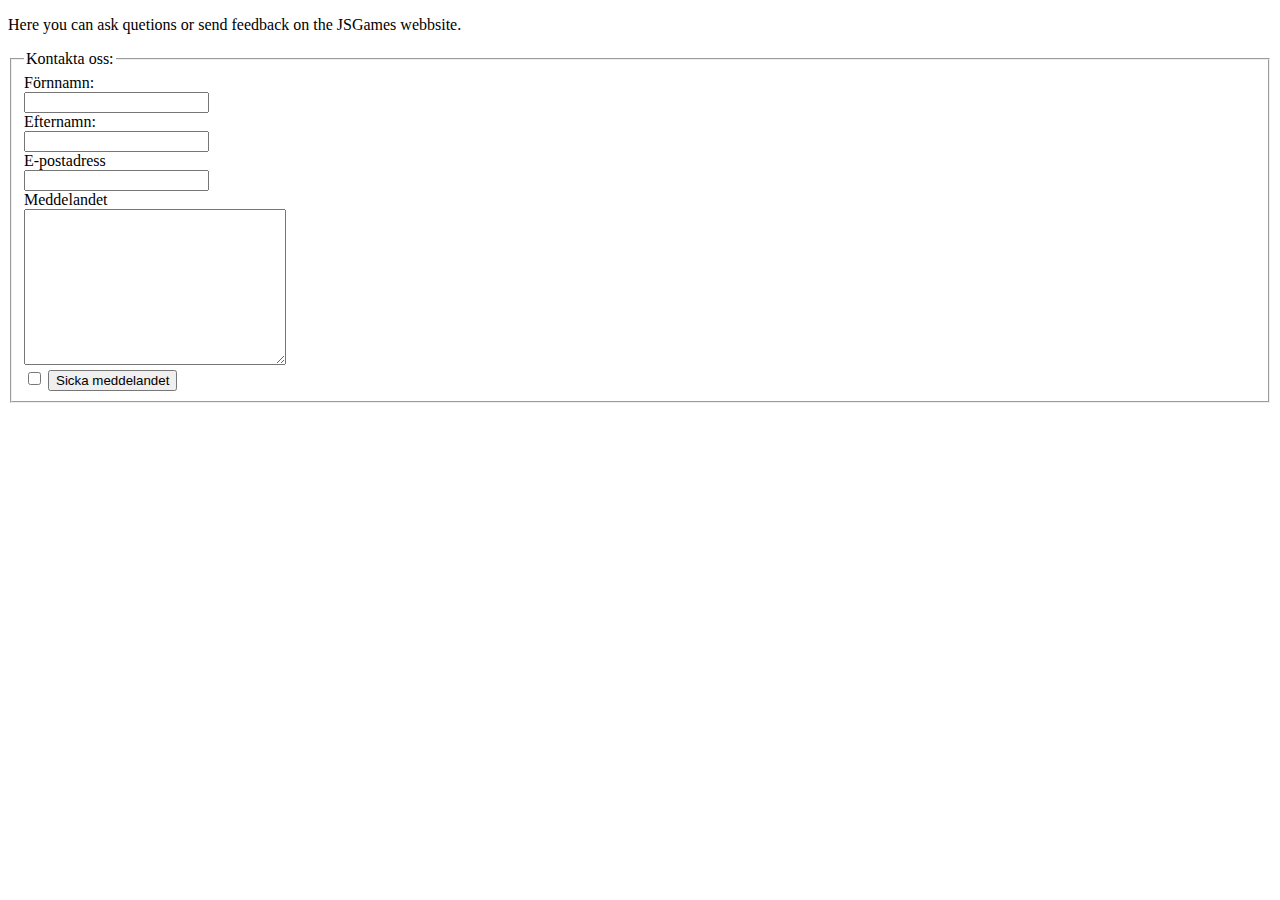
==== Contact/contact.html @ 93bd247a "contact" ====
<!DOCTYPE html>
<html lang="en">
<head>
    <meta charset="UTF-8">
    <meta http-equiv="X-UA-Compatible" content="IE=edge">
    <meta name="viewport" content="width=device-width, initial-scale=1.0">
    <title>Contact</title>
    <link rel="stylesheet" href="style.css">
</head>
<body>

<header class="header">

    <div class="hedding">

    <p>Here you can ask quetions or send feedback on the JSGames webbsite.</p>

    </div>

    <fieldset> 

        <legend>Kontakta oss:</legend>

        <label for="fnamn">Förnnamn:</label><br>
        <input type="text" id="fnamn" name="fnamn"><br>
        <label for="enamn">Efternamn:</label><br>
        <input type="text" id="enamn" name="ename"> <br>
        <label for="email">E-postadress</label> <br>
        <input type="email" id="email" name="email"> <br>

        <label for = "meddelandet">Meddelandet</label> <br>
        <textarea name="meddelandet" rows="10" cols="30" id="meddelandet"> </textarea> <br>

        <input type="checkbox" id="kund" name="kund">
        
        
        <button type="button" onclick="alert('Tack!')">Sicka meddelandet</button> <br>

       </fieldset> 




</header>







    
</body>
</html>
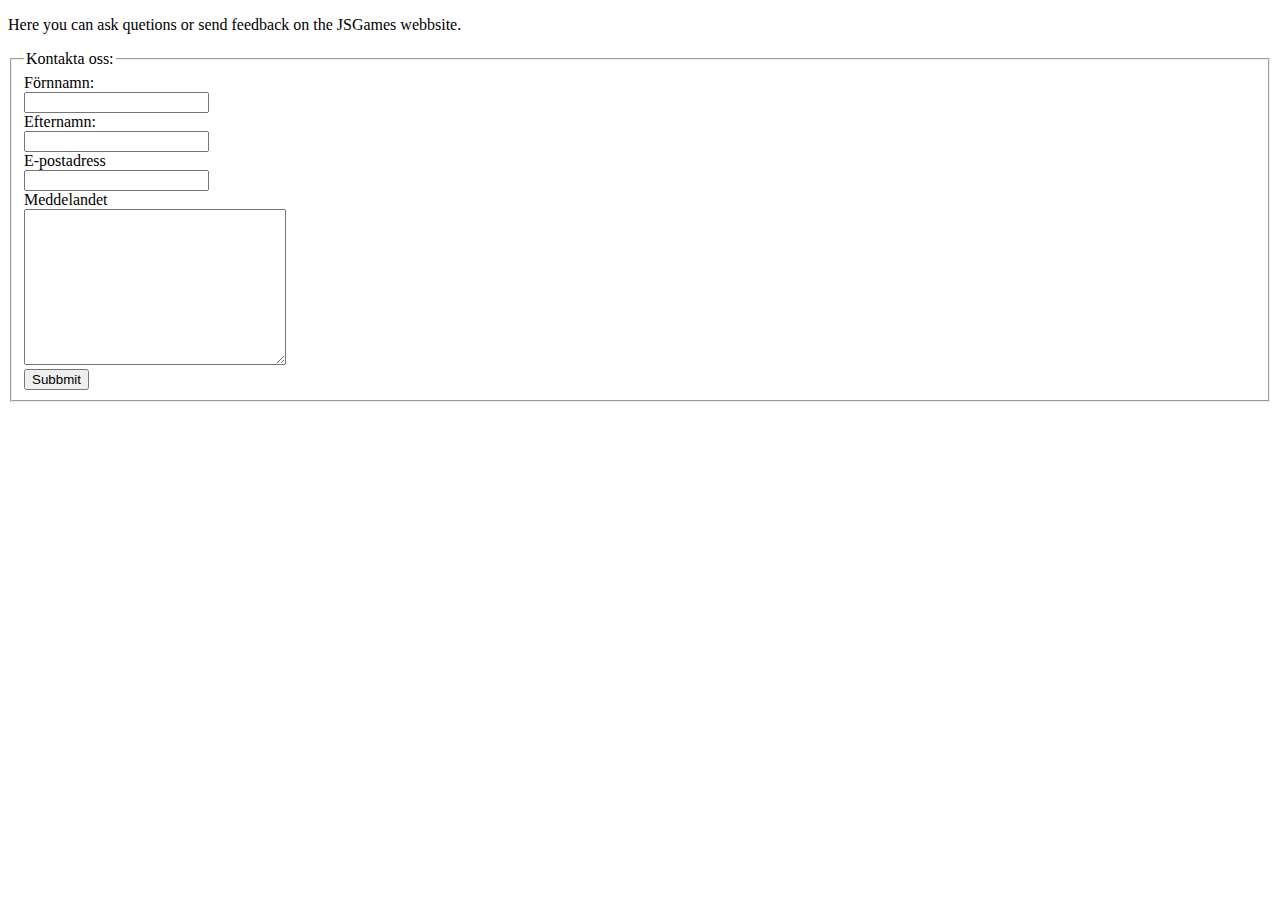
==== commit ac3d296b: "valedering" ====
--- a/Contact/contact.html
+++ b/Contact/contact.html
@@ -30,11 +30,10 @@
 
         <label for = "meddelandet">Meddelandet</label> <br>
         <textarea name="meddelandet" rows="10" cols="30" id="meddelandet"> </textarea> <br>
-
-        <input type="checkbox" id="kund" name="kund">
         
+        <button id="subbmitButton">Subbmit</button>
+        <script src="contact.js"></script>
         
-        <button type="button" onclick="alert('Tack!')">Sicka meddelandet</button> <br>
 
        </fieldset> 
 
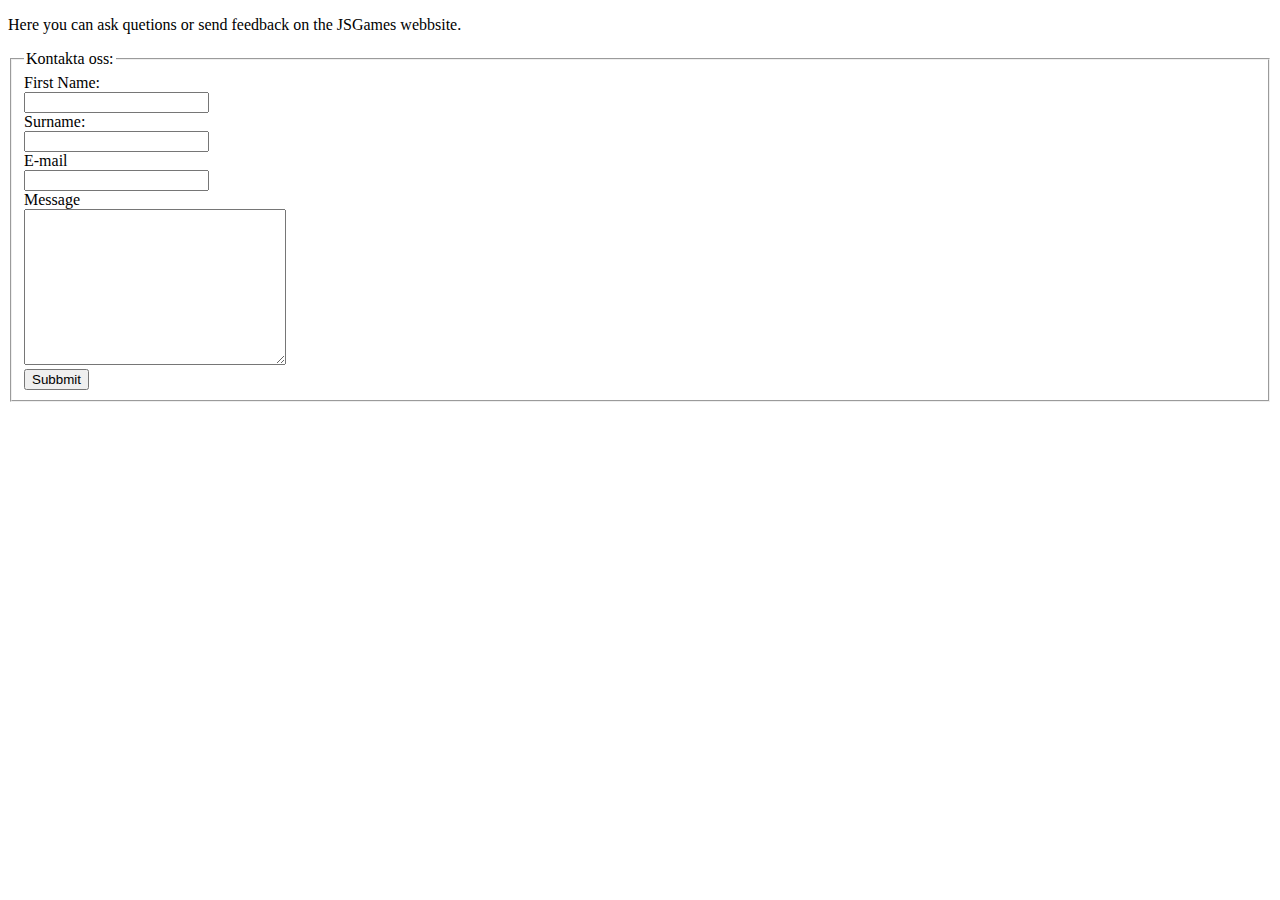
==== commit d94a5ab5: "contact" ====
--- a/Contact/contact.html
+++ b/Contact/contact.html
@@ -21,14 +21,14 @@
 
         <legend>Kontakta oss:</legend>
 
-        <label for="fnamn">Förnnamn:</label><br>
+        <label for="fnamn">First Name:</label><br>
         <input type="text" id="fnamn" name="fnamn"><br>
-        <label for="enamn">Efternamn:</label><br>
+        <label for="enamn">Surname:</label><br>
         <input type="text" id="enamn" name="ename"> <br>
-        <label for="email">E-postadress</label> <br>
+        <label for="email">E-mail</label> <br>
         <input type="email" id="email" name="email"> <br>
 
-        <label for = "meddelandet">Meddelandet</label> <br>
+        <label for = "meddelandet">Message</label> <br>
         <textarea name="meddelandet" rows="10" cols="30" id="meddelandet"> </textarea> <br>
         
         <button id="subbmitButton">Subbmit</button>
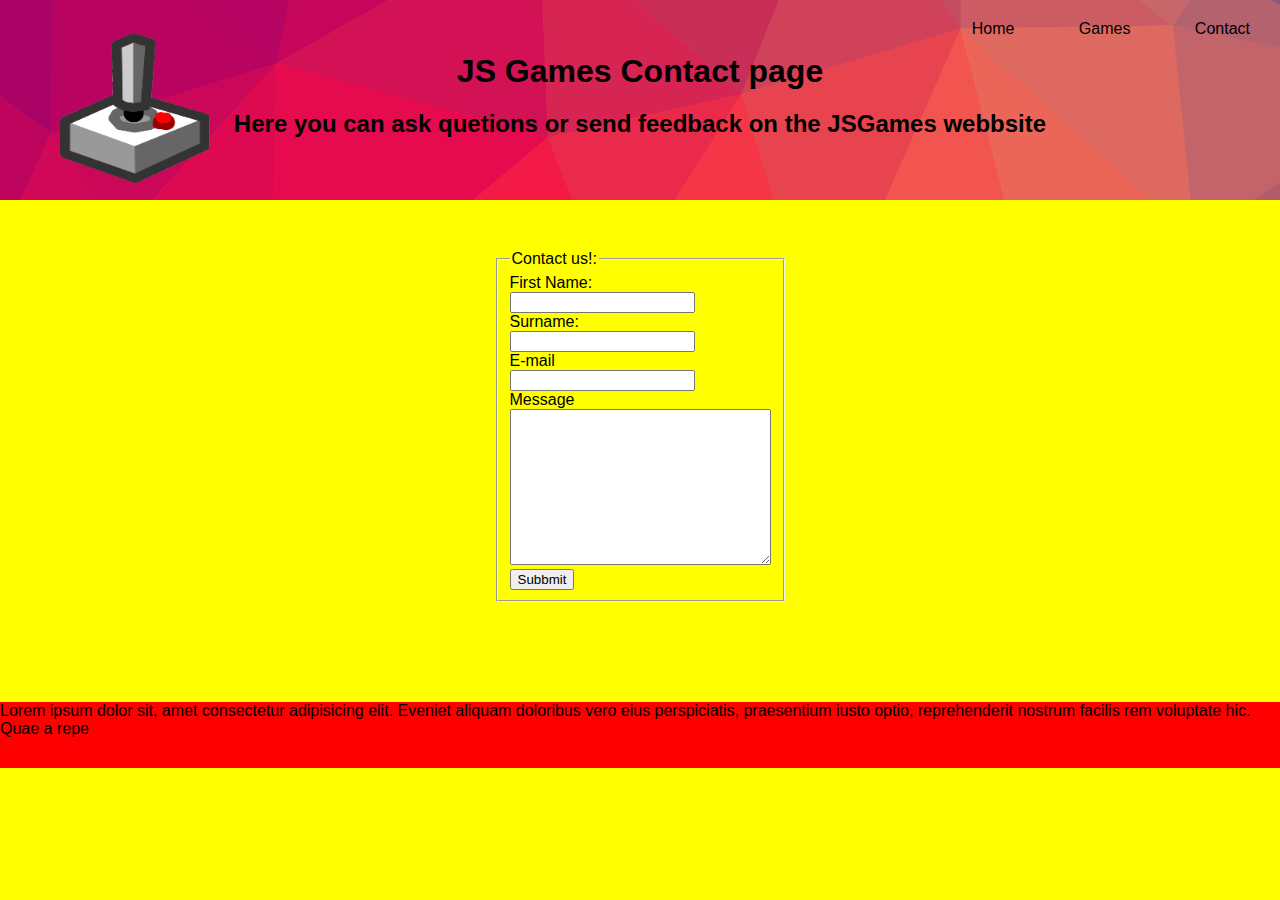
==== commit 3f88b25b: "colors" ====
--- a/Contact/contact.html
+++ b/Contact/contact.html
@@ -5,49 +5,67 @@
     <meta http-equiv="X-UA-Compatible" content="IE=edge">
     <meta name="viewport" content="width=device-width, initial-scale=1.0">
     <title>Contact</title>
-    <link rel="stylesheet" href="style.css">
+   
+    
+    <link rel="stylesheet" href="contact.css">
 </head>
 <body>
 
-<header class="header">
 
-    <div class="hedding">
+    <header class="headerTime">
+        <div>
+            <div class="topnav">
+                <ul>
+                    <li><a href="../index.html">Home</a></li>
+                    <li><a href="">Games</a></li>
+                    <li><a href="Contact/contact.html">Contact</a></li>
+                </ul>
+            </div>
+    
+            <div class="heading">
+                <h1 class="webbName">JS Games Contact page</h1>
+                <h2>Here you can ask quetions or send feedback on the JSGames webbsite</h2>
+            </div>
+            <div class="left-loggo">
+                <a href="index.html"> <img class="headerLogga" src="../Bilder/SeekPng.com_game-controller-png_165447.png" alt=""></a>
+            </div>
+        </div>
+        
+</header>
 
-    <p>Here you can ask quetions or send feedback on the JSGames webbsite.</p>
 
-    </div>
+<section>
+<fieldset> 
 
-    <fieldset> 
+    <legend>Contact us!:</legend>
 
-        <legend>Kontakta oss:</legend>
+    <label for="fnamn">First Name:</label><br>
+    <input type="text" id="fnamn" name="fnamn"><br>
+    <label for="enamn">Surname:</label><br>
+    <input type="text" id="enamn" name="ename"> <br>
+    <label for="email">E-mail</label> <br>
+    <input type="email" id="email" name="email"> <br>
 
-        <label for="fnamn">First Name:</label><br>
-        <input type="text" id="fnamn" name="fnamn"><br>
-        <label for="enamn">Surname:</label><br>
-        <input type="text" id="enamn" name="ename"> <br>
-        <label for="email">E-mail</label> <br>
-        <input type="email" id="email" name="email"> <br>
+    <label for = "meddelandet">Message</label> <br>
+    <textarea name="meddelandet" rows="10" cols="30" id="meddelandet"> </textarea> <br>
+    
+    <button id="subbmitButton">Subbmit</button>
+    
+    
 
-        <label for = "meddelandet">Message</label> <br>
-        <textarea name="meddelandet" rows="10" cols="30" id="meddelandet"> </textarea> <br>
-        
-        <button id="subbmitButton">Subbmit</button>
-        <script src="contact.js"></script>
-        
-
-       </fieldset> 
+   </fieldset> 
+</section>
+<footer>
+    <div class="footer">
+        <div class="fotterInfo">
+         <p>Lorem ipsum dolor sit, amet consectetur adipisicing elit. Eveniet aliquam doloribus vero eius perspiciatis, praesentium iusto optio, reprehenderit nostrum facilis rem voluptate hic. Quae a repe </p>
+        </div>
+     </div>
+</footer>
 
 
 
-
-</header>
-
-
-
-
-
-
-
+<script src="contact.js"></script>
     
 </body>
 </html>--- a/Contact/contact.css
+++ b/Contact/contact.css
@@ -0,0 +1,115 @@
+*{
+    margin:auto 0;
+    box-sizing: border-box;
+    font-family: 'Trebuchet MS', 'Lucida Sans Unicode', 'Lucida Grande', 'Lucida Sans', Arial, sans-serif;
+
+
+}
+
+
+.heading{
+    padding-top: 15px;
+    text-align: center;
+}
+
+h2{
+    padding-top: 20px;
+}
+
+ul{
+    flex: 1;
+    text-align: right;
+
+}
+
+ul li{
+    display: inline-block;
+    list-style: none;
+    margin: 0 20px;
+    margin-top: 20px;
+}
+
+ul li a{
+    text-decoration: none;
+    color: #000;
+    padding: 0 10px;
+    position: relative;
+}
+
+ul li a::after{
+    content: '';
+    width: 0%;
+    height: 10px;
+    background: red;
+    position: absolute;
+    left: 1px;
+    transform:translateX(-1px);
+    top: -20px;
+    transition: 0.5s;
+}
+
+ul li a:hover::after{
+    width: 100%;
+}
+
+
+.headerLogga{
+    width: 150px;
+    height: 150px;   
+    
+}
+
+.left-loggo{
+    margin-bottom: -85px;
+    margin-left: 60px;
+    margin-top: -105px;
+}
+
+
+
+.navigation{
+    padding-top: 10px;
+    display: flex;
+    justify-content: space-around;
+
+}
+
+.heading{
+    padding-top: 15px;
+    text-align: center;
+}
+
+.headerTime{
+    background-image: url(../Bilder/color-2174065.png);
+    height: 200px;
+    
+}
+
+.topnav {
+    
+    display: flex;
+    align-items: center;
+}
+
+body{
+    background-color: yellow;
+}
+
+
+section{
+    display: flex;
+    justify-content: center;
+    padding-top: 50px;
+}
+
+.footer{
+    width: 100%;
+    margin:auto;
+    margin-top: 100px;
+    padding-bottom: 30px;
+    background-color: red;
+    
+}
+
+
+
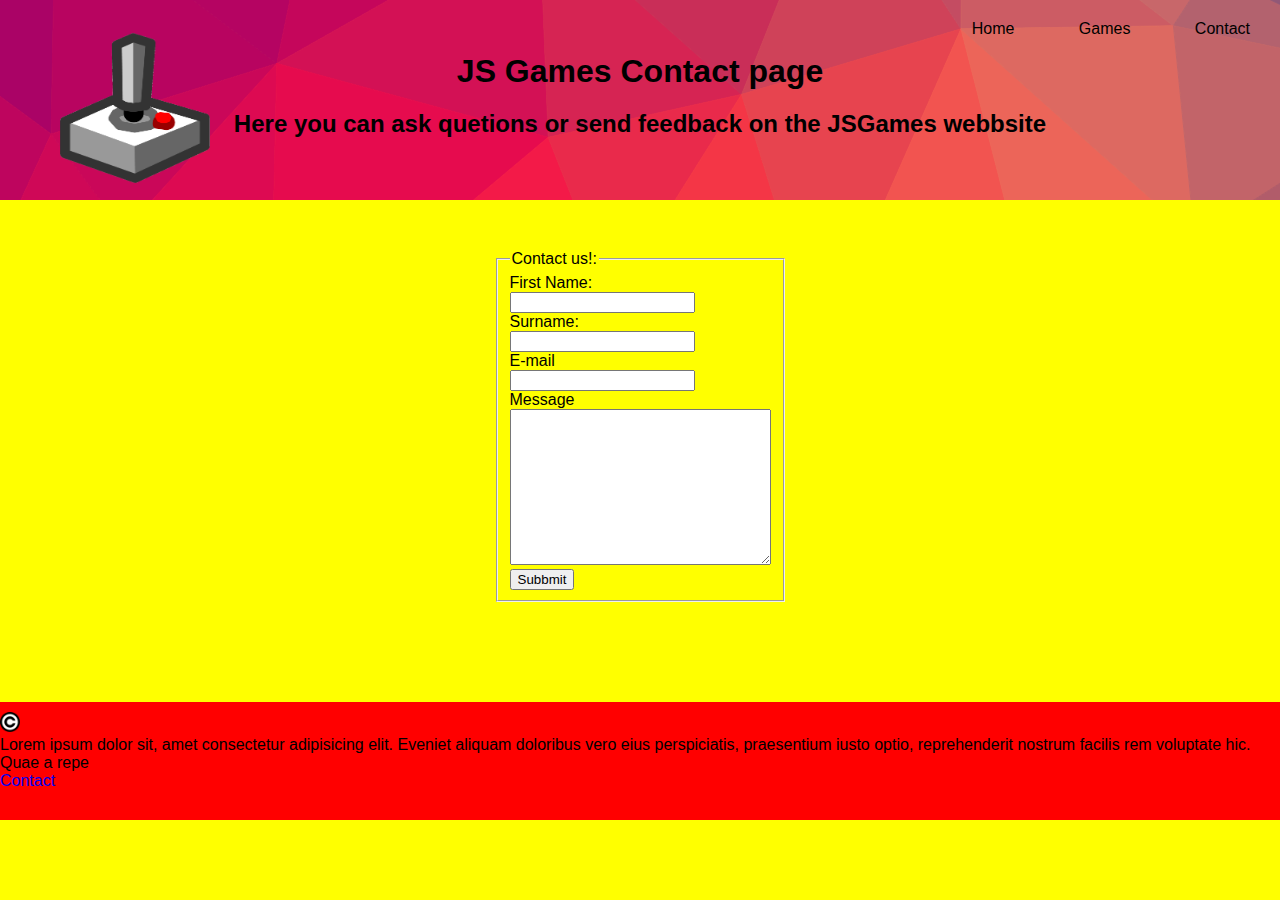
==== commit c319f1e5: "footer" ====
--- a/Contact/contact.html
+++ b/Contact/contact.html
@@ -17,8 +17,8 @@
             <div class="topnav">
                 <ul>
                     <li><a href="../index.html">Home</a></li>
-                    <li><a href="">Games</a></li>
-                    <li><a href="Contact/contact.html">Contact</a></li>
+                    <li><a href="../index.html">Games</a></li>
+                    <li><a href="../Contact/contact.html">Contact</a></li>
                 </ul>
             </div>
     
@@ -27,7 +27,7 @@
                 <h2>Here you can ask quetions or send feedback on the JSGames webbsite</h2>
             </div>
             <div class="left-loggo">
-                <a href="index.html"> <img class="headerLogga" src="../Bilder/SeekPng.com_game-controller-png_165447.png" alt=""></a>
+                <a href="../index.html"> <img class="headerLogga" src="../Bilder/SeekPng.com_game-controller-png_165447.png" alt=""></a>
             </div>
         </div>
         
@@ -55,10 +55,15 @@
 
    </fieldset> 
 </section>
+
 <footer>
     <div class="footer">
         <div class="fotterInfo">
+        <img class="copyrightLoggo" src="../Bilder/Copyright.svg.png" alt="">
+
          <p>Lorem ipsum dolor sit, amet consectetur adipisicing elit. Eveniet aliquam doloribus vero eius perspiciatis, praesentium iusto optio, reprehenderit nostrum facilis rem voluptate hic. Quae a repe </p>
+         
+         <a class="footerLink" href="../Contact/contact.html">Contact</a>
         </div>
      </div>
 </footer>
--- a/Contact/contact.css
+++ b/Contact/contact.css
@@ -103,13 +103,30 @@
 }
 
 .footer{
+    
     width: 100%;
     margin:auto;
     margin-top: 100px;
+    padding-top: 10px;
     padding-bottom: 30px;
     background-color: red;
     
 }
 
+.footerInfo{
+    display: flex;
+    justify-content: space-between;
+}
+
+.copyrightLoggo{
+    width: 20px;
+    height: 20px;
+}
+
+.footerLink{
+    text-decoration: none;
+   
+}
 
 
+
